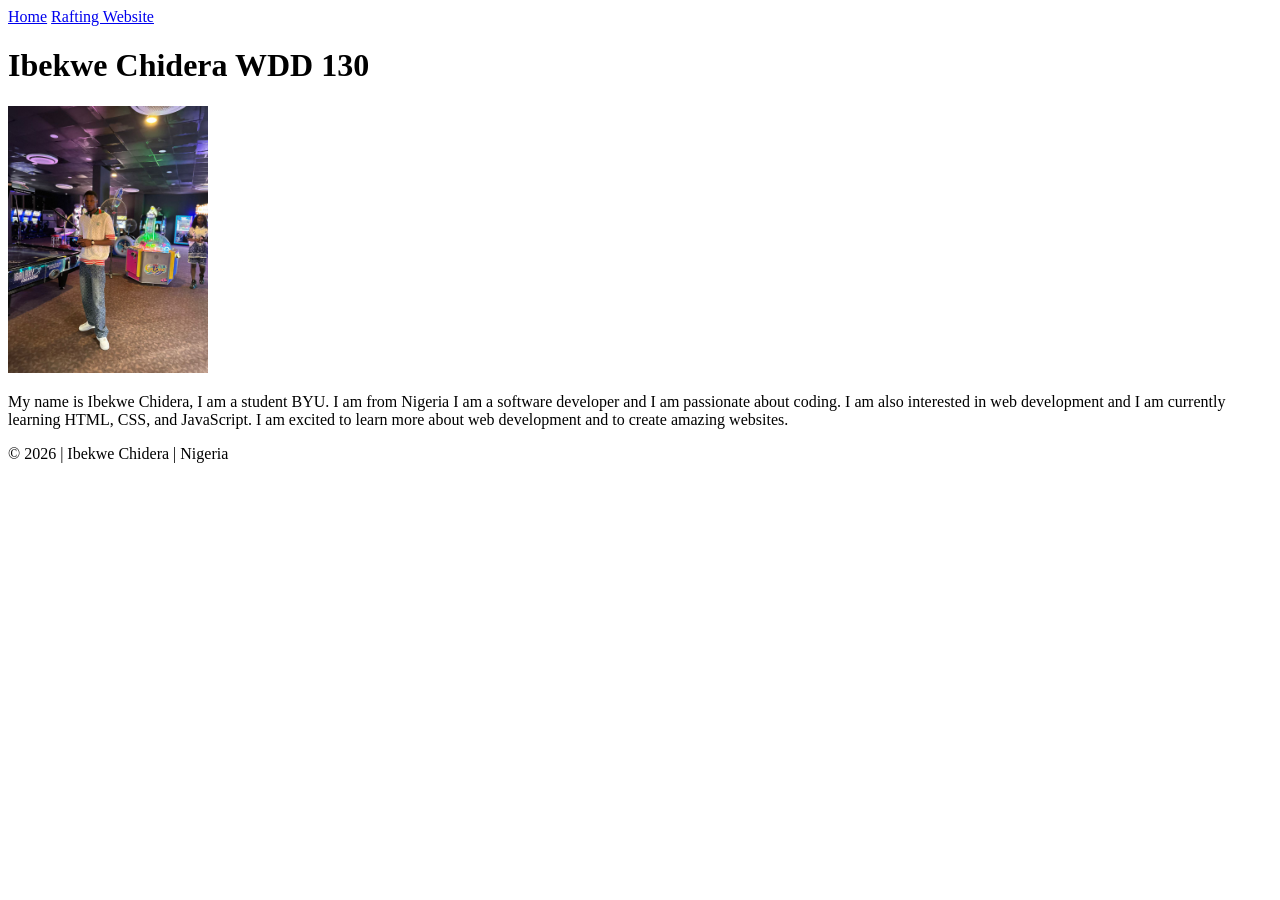
==== index.html @ 27a31379 "update footer name" ====
<!DOCTYPE html>
<html lang="en">

<head>
    <meta charset="UTF-8">
    <meta name="viewport" content="width=device-width, initial-scale=1.0">
    <title> Ibekwe chidera WDD 130 </title>
</head>

<body>

    <header>
        <nav>
            <a href="#">Home</a>
            <a href="wwr/">Rafting Website</a>
        </nav>
    </header>
    <main>
        <h1>Ibekwe Chidera WDD 130</h1>
        <img src="images/profile.jpg" alt="Profile Image" width="200">
        <p>My name is Ibekwe Chidera, I am a student BYU. I am from Nigeria I am a software
            developer and I am passionate about coding.
            I am also interested in web development and I am currently learning HTML, CSS, and
            JavaScript.
            I am excited to learn more about web development and to create amazing websites.</p>
    </main>

    <footer>
        <p>&copy; 2026 | Ibekwe Chidera | Nigeria </p>
    </footer>


</body>

</html>
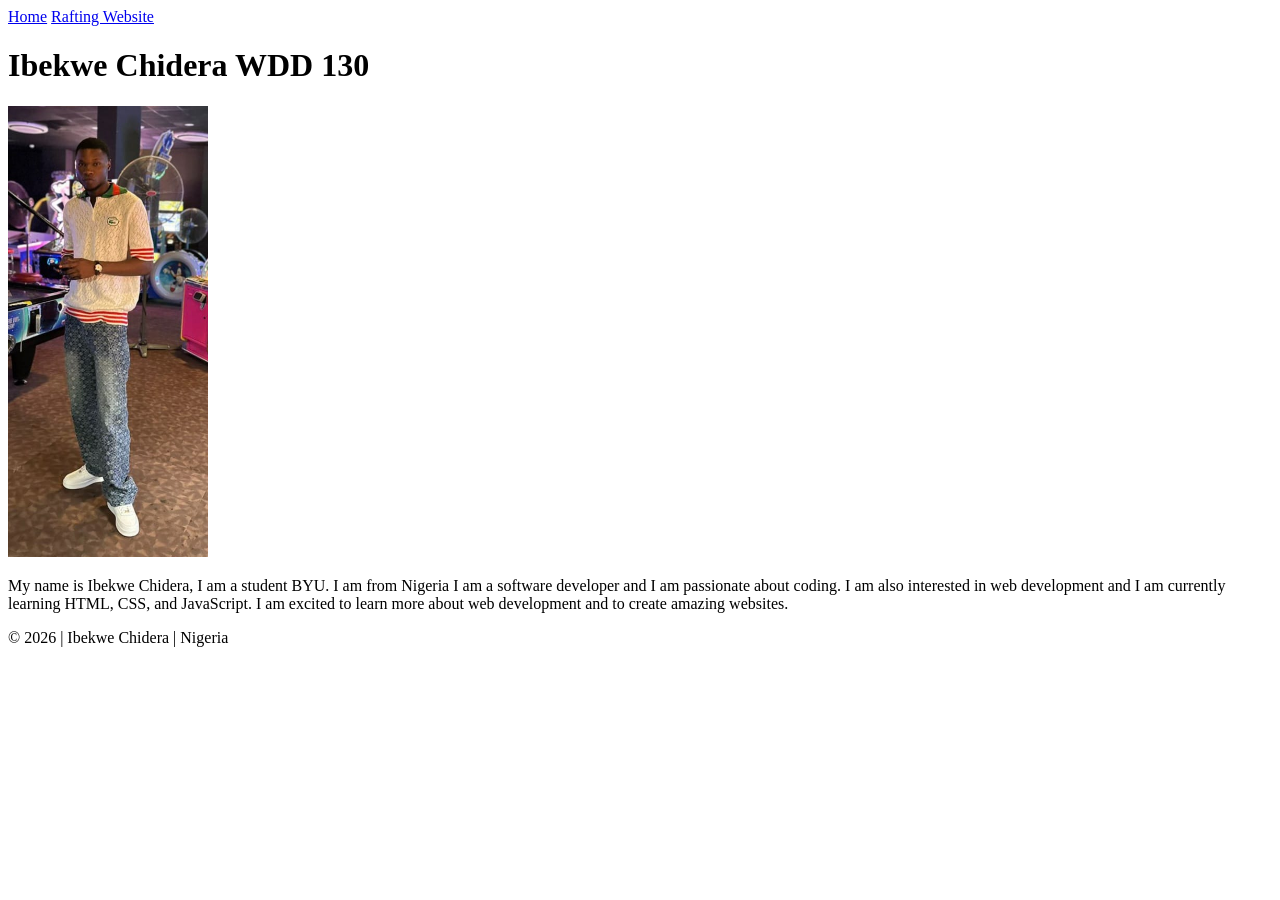
==== commit 772131be: "changed profile pic" ====
--- a/index.html
+++ b/index.html
@@ -17,7 +17,7 @@
     </header>
     <main>
         <h1>Ibekwe Chidera WDD 130</h1>
-        <img src="images/profile.jpg" alt="Profile Image" width="200">
+        <img src="images/profile-pic.jpeg" width="200">
         <p>My name is Ibekwe Chidera, I am a student BYU. I am from Nigeria I am a software
             developer and I am passionate about coding.
             I am also interested in web development and I am currently learning HTML, CSS, and
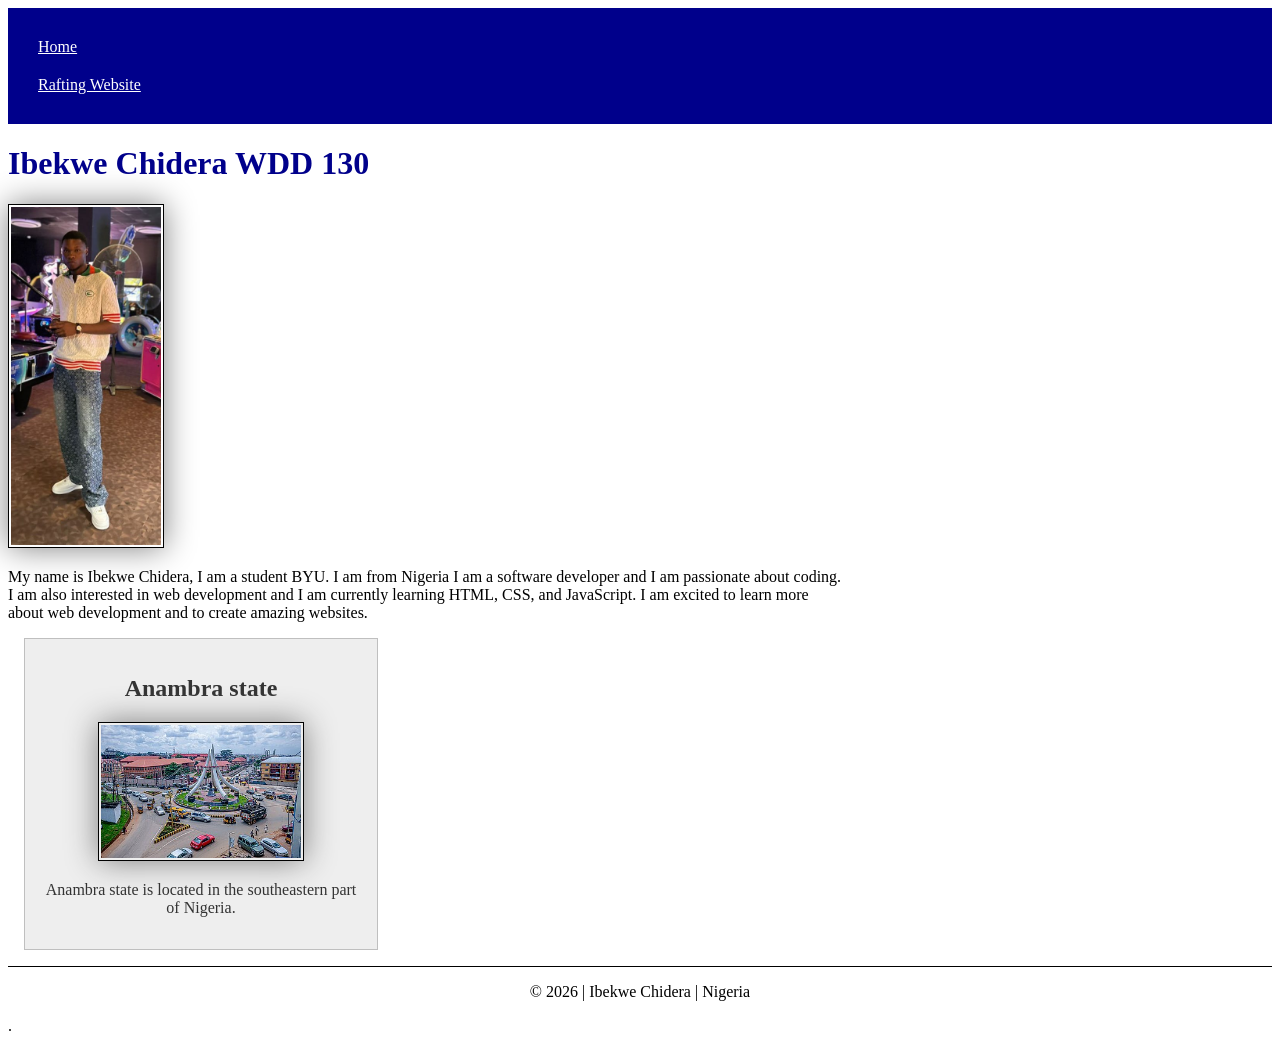
==== commit 9166a800: "updated web page" ====
--- a/index.html
+++ b/index.html
@@ -4,6 +4,10 @@
 <head>
     <meta charset="UTF-8">
     <meta name="viewport" content="width=device-width, initial-scale=1.0">
+    <meta name="Ibekwe chidera"
+      content="My name is Ibekwe chidera, This is web fundamentals, purposely to help me create good web page ">
+    <meta name="Ibekwe chidera" content="Ibekwe chidera">
+    <link rel="stylesheet" href="styles/style.css">
     <title> Ibekwe chidera WDD 130 </title>
 </head>
 
@@ -17,19 +21,24 @@
     </header>
     <main>
         <h1>Ibekwe Chidera WDD 130</h1>
-        <img src="images/profile-pic.jpeg" width="200">
+        <img src="images/profile.jpeg" alt="ibekwe chidera" width="200">
         <p>My name is Ibekwe Chidera, I am a student BYU. I am from Nigeria I am a software
             developer and I am passionate about coding.
             I am also interested in web development and I am currently learning HTML, CSS, and
             JavaScript.
             I am excited to learn more about web development and to create amazing websites.</p>
     </main>
-
+    <aside>
+        <h2>Anambra state</h2>
+        <img src="images/awka.jpg" alt=" awka">
+        <p>Anambra state is located in the southeastern part of Nigeria.</p>
+    </aside>
     <footer>
         <p>&copy; 2026 | Ibekwe Chidera | Nigeria </p>
     </footer>
 
 
 </body>
+.
 
 </html>
--- a/styles/style.css
+++ b/styles/style.css
@@ -0,0 +1,55 @@
+nav{
+    background-color: darkblue;
+    padding: 10px;
+}
+nav a {
+    color: white;
+    display: block;
+    margin: 20px;
+}
+
+h1{
+    color: darkblue;
+}
+img{
+   width: 150px; 
+   height: auto;
+   border: 1px solid black;
+   padding: 2px;
+   box-shadow: 0 0 30px gray;
+}
+p{
+    padding: 10px;
+}
+main{
+    max-width: 840px;
+}
+aside{
+    width: 20rem;
+    margin: 1rem;
+    border: 1px solid rgb(0 0 0 / 0.2);
+    padding: 1rem;
+    background-color: #eee;
+    color: #333;
+    text-align: center;
+}
+
+aside img {
+    width: 200px;
+    height: auto;
+}
+
+main img {
+    width: 150px;
+    height: auto;
+}
+
+p {
+    padding: 0;
+}
+
+footer{
+    margin-top: 15px;
+    border-top: 1px solid #000;
+    text-align: center;
+}
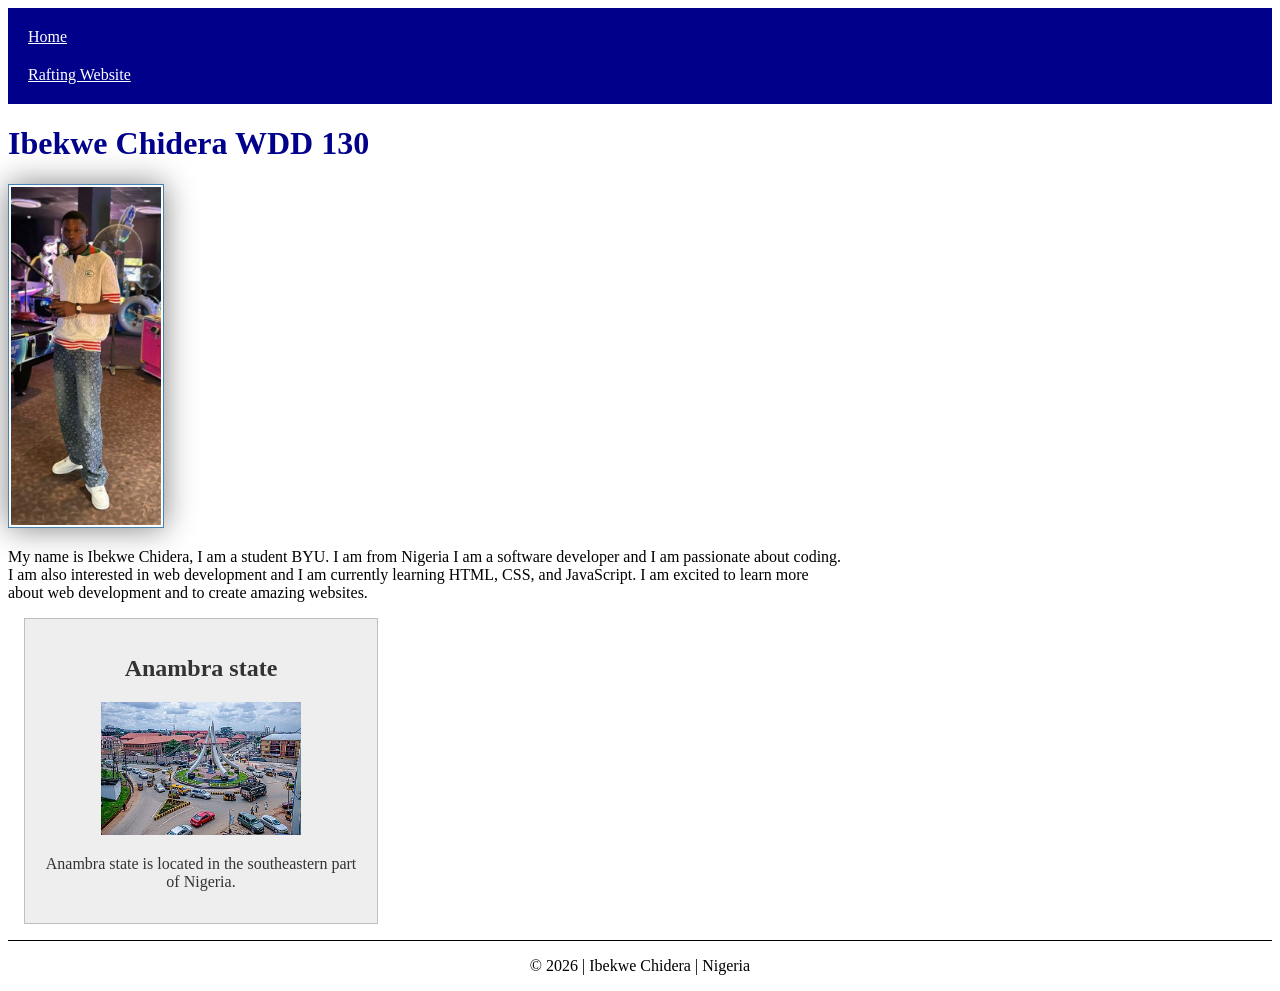
==== commit d574f2e8: "updated home page w2" ====
--- a/index.html
+++ b/index.html
@@ -4,10 +4,9 @@
 <head>
     <meta charset="UTF-8">
     <meta name="viewport" content="width=device-width, initial-scale=1.0">
-    <meta name="Ibekwe chidera"
-      content="My name is Ibekwe chidera, This is web fundamentals, purposely to help me create good web page ">
-    <meta name="Ibekwe chidera" content="Ibekwe chidera">
-    <link rel="stylesheet" href="styles/style.css">
+    <meta name="description" content="Ibekwe Chidera WDD 130, web development, HTML, CSS">
+    <meta name="author" content="Ibekwe Chidera, WDD 130">
+    <link rel="stylesheet" href="styles/styles.css">
     <title> Ibekwe chidera WDD 130 </title>
 </head>
 
@@ -30,7 +29,7 @@
     </main>
     <aside>
         <h2>Anambra state</h2>
-        <img src="images/awka.jpg" alt=" awka">
+        <img src="images/awka.jpg" alt=" anambra state">
         <p>Anambra state is located in the southeastern part of Nigeria.</p>
     </aside>
     <footer>
@@ -39,6 +38,6 @@
 
 
 </body>
-.
+
 
 </html>
--- a/styles/styles.css
+++ b/styles/styles.css
@@ -0,0 +1,55 @@
+nav {
+    background-color: darkblue;
+    padding: 10px;
+}
+
+nav a {
+    color: white;
+    display: block;
+    padding: 10px;
+}
+
+h1 {
+    color: darkblue;
+}
+
+p {
+    padding: 10px;
+}
+
+main {
+    max-width: 840px;
+}
+
+aside {
+    width: 20rem;
+    margin: 1rem;
+    border: 1px solid rgb(0 0 0 / 0.2);
+    padding: 1rem;
+    background-color: #eee;
+    color: #333;
+    text-align: center;
+}
+
+aside img {
+    width: 200px;
+    height: auto;
+}
+
+main img {
+    width: 150px;
+    height: auto;
+    border: 1px solid steelblue;
+    padding: 2px;
+    box-shadow: 0 0 30px gray;
+}
+
+p {
+    padding: 0;
+}
+
+footer {
+    margin-top: 15px;
+    border-top: 1px solid #000;
+    text-align: center;
+}
